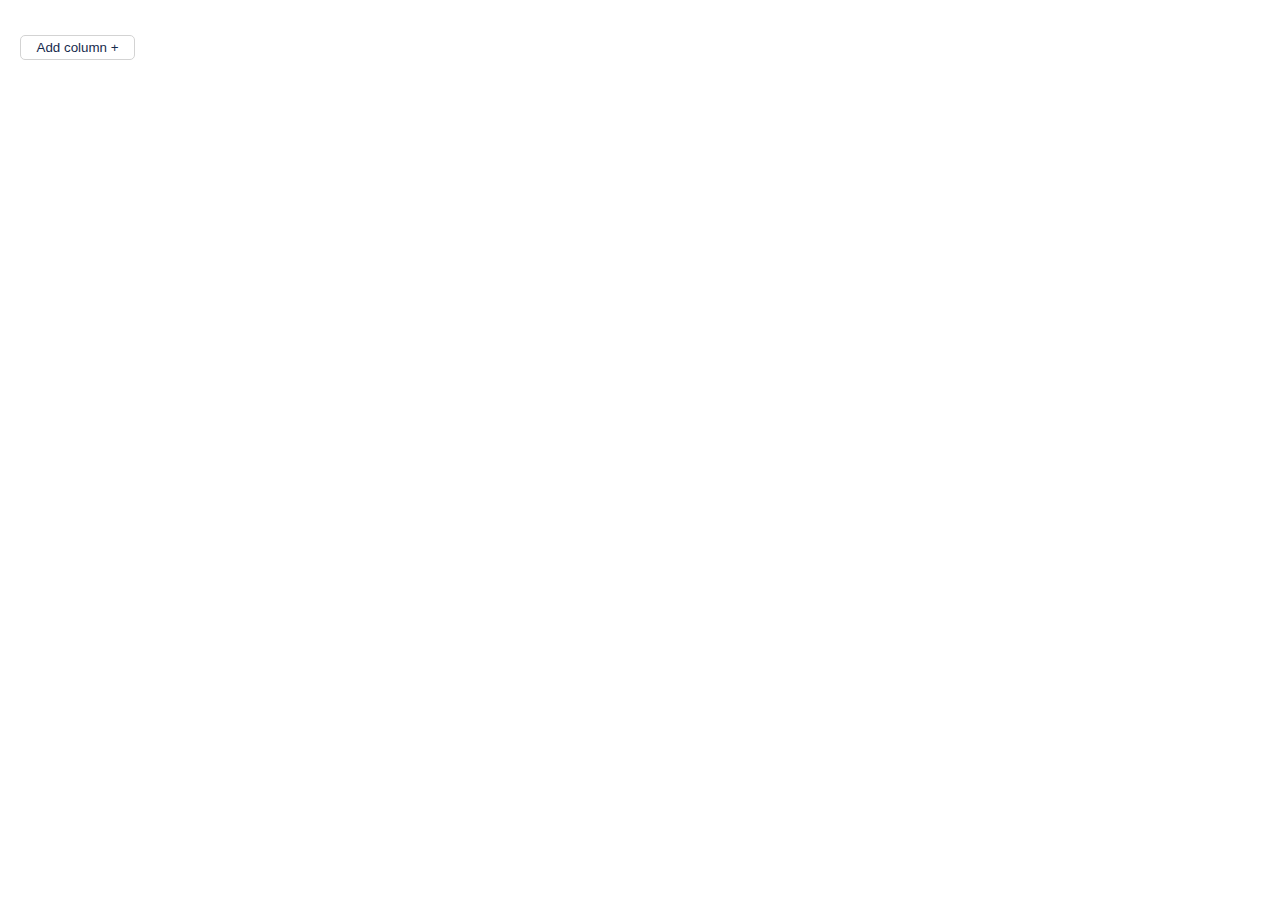
==== index.html @ 4dd33159 "end" ====
<!doctype html><html lang="en"><head><meta charset="utf-8"/><meta name="viewport" content="width=device-width,initial-scale=1"/><link rel="apple-touch-icon" sizes="180x180" href="/favicons/apple-touch-icon.png"><link rel="icon" type="image/png" sizes="32x32" href="/favicons/favicon-32x32.png"><link rel="icon" type="image/png" sizes="16x16" href="/favicons/favicon-16x16.png"><link rel="manifest" href="/favicons/site.webmanifest"><title>Trello</title><link href="/static/css/main.6f00506c.chunk.css" rel="stylesheet"></head><body><div id="root"></div><script>!function(e){function r(r){for(var n,l,f=r[0],i=r[1],a=r[2],c=0,s=[];c<f.length;c++)l=f[c],Object.prototype.hasOwnProperty.call(o,l)&&o[l]&&s.push(o[l][0]),o[l]=0;for(n in i)Object.prototype.hasOwnProperty.call(i,n)&&(e[n]=i[n]);for(p&&p(r);s.length;)s.shift()();return u.push.apply(u,a||[]),t()}function t(){for(var e,r=0;r<u.length;r++){for(var t=u[r],n=!0,f=1;f<t.length;f++){var i=t[f];0!==o[i]&&(n=!1)}n&&(u.splice(r--,1),e=l(l.s=t[0]))}return e}var n={},o={1:0},u=[];function l(r){if(n[r])return n[r].exports;var t=n[r]={i:r,l:!1,exports:{}};return e[r].call(t.exports,t,t.exports,l),t.l=!0,t.exports}l.m=e,l.c=n,l.d=function(e,r,t){l.o(e,r)||Object.defineProperty(e,r,{enumerable:!0,get:t})},l.r=function(e){"undefined"!=typeof Symbol&&Symbol.toStringTag&&Object.defineProperty(e,Symbol.toStringTag,{value:"Module"}),Object.defineProperty(e,"__esModule",{value:!0})},l.t=function(e,r){if(1&r&&(e=l(e)),8&r)return e;if(4&r&&"object"==typeof e&&e&&e.__esModule)return e;var t=Object.create(null);if(l.r(t),Object.defineProperty(t,"default",{enumerable:!0,value:e}),2&r&&"string"!=typeof e)for(var n in e)l.d(t,n,function(r){return e[r]}.bind(null,n));return t},l.n=function(e){var r=e&&e.__esModule?function(){return e.default}:function(){return e};return l.d(r,"a",r),r},l.o=function(e,r){return Object.prototype.hasOwnProperty.call(e,r)},l.p="/";var f=this.webpackJsonptrello=this.webpackJsonptrello||[],i=f.push.bind(f);f.push=r,f=f.slice();for(var a=0;a<f.length;a++)r(f[a]);var p=i;t()}([])</script><script src="/static/js/2.536cd059.chunk.js"></script><script src="/static/js/main.b9beca68.chunk.js"></script></body></html>
---- static/css/main.6f00506c.chunk.css ----
body,html{margin:0;padding:0;font-family:-apple-system,BlinkMacSystemFont,Segoe UI,Roboto,Noto Sans,Ubuntu,Droid Sans,Helvetica Neue,sans-serif;-webkit-font-smoothing:antialiased;-moz-osx-font-smoothing:grayscale}#root,body,html{height:100%}li,ul{list-style:none}body.light-mode{background-color:#fff}body.dark-mode,body.light-mode{transition:background-color .3s ease}body.dark-mode{background-color:#31373d}body.dark-mode .dark-mode-toggle>button{color:#999}body.dark-mode .dark-mode-toggle>button:last-child{color:#add8e6}.dark-mode-toggle{display:flex;justify-content:flex-end;margin-bottom:10px}.dark-mode-toggle>button{font-size:1.2em;background:none;border:none;color:#ffe600;cursor:pointer;transition:color .3s ease}.dark-mode-toggle>button:last-child{color:#666}.dark-mode-toggle>button:focus{outline:none}.toggle-control{position:relative;padding:0 4px;display:flex;align-items:center}input[type=checkbox].dmcheck{width:40px;height:10px;background:#555;position:relative;border-radius:5px;-webkit-appearance:none;-moz-appearance:none;appearance:none;cursor:pointer;vertical-align:2px;outline:none}input[type=checkbox].dmcheck:checked+label{left:30px}input[type=checkbox].dmcheck:focus-visible{outline:2px solid #fff}input[type=checkbox].dmcheck+label{display:inline-block;width:18px;height:18px;border-radius:50%;transition:all .3s ease;cursor:pointer;position:absolute;left:2px;background:#fff;opacity:.9;background-color:#f6f6f6}
/*# sourceMappingURL=main.6f00506c.chunk.css.map */
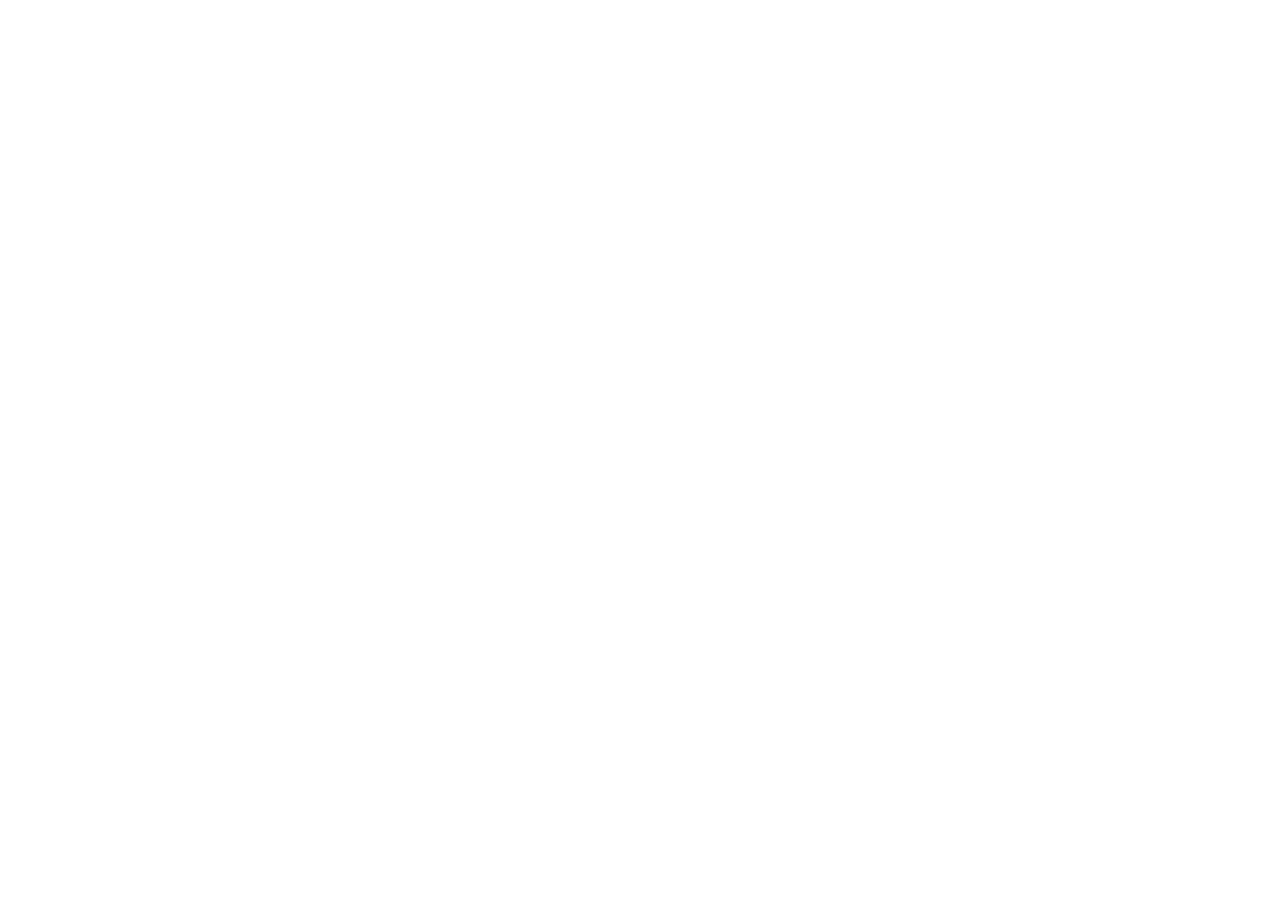
==== commit 74d3402f: "Add files via upload" ====
--- a/index.html
+++ b/index.html
@@ -1 +1 @@
-<!doctype html><html lang="en"><head><meta charset="utf-8"/><meta name="viewport" content="width=device-width,initial-scale=1"/><link rel="apple-touch-icon" sizes="180x180" href="/favicons/apple-touch-icon.png"><link rel="icon" type="image/png" sizes="32x32" href="/favicons/favicon-32x32.png"><link rel="icon" type="image/png" sizes="16x16" href="/favicons/favicon-16x16.png"><link rel="manifest" href="/favicons/site.webmanifest"><title>Trello</title><link href="/static/css/main.6f00506c.chunk.css" rel="stylesheet"></head><body><div id="root"></div><script>!function(e){function r(r){for(var n,l,f=r[0],i=r[1],a=r[2],c=0,s=[];c<f.length;c++)l=f[c],Object.prototype.hasOwnProperty.call(o,l)&&o[l]&&s.push(o[l][0]),o[l]=0;for(n in i)Object.prototype.hasOwnProperty.call(i,n)&&(e[n]=i[n]);for(p&&p(r);s.length;)s.shift()();return u.push.apply(u,a||[]),t()}function t(){for(var e,r=0;r<u.length;r++){for(var t=u[r],n=!0,f=1;f<t.length;f++){var i=t[f];0!==o[i]&&(n=!1)}n&&(u.splice(r--,1),e=l(l.s=t[0]))}return e}var n={},o={1:0},u=[];function l(r){if(n[r])return n[r].exports;var t=n[r]={i:r,l:!1,exports:{}};return e[r].call(t.exports,t,t.exports,l),t.l=!0,t.exports}l.m=e,l.c=n,l.d=function(e,r,t){l.o(e,r)||Object.defineProperty(e,r,{enumerable:!0,get:t})},l.r=function(e){"undefined"!=typeof Symbol&&Symbol.toStringTag&&Object.defineProperty(e,Symbol.toStringTag,{value:"Module"}),Object.defineProperty(e,"__esModule",{value:!0})},l.t=function(e,r){if(1&r&&(e=l(e)),8&r)return e;if(4&r&&"object"==typeof e&&e&&e.__esModule)return e;var t=Object.create(null);if(l.r(t),Object.defineProperty(t,"default",{enumerable:!0,value:e}),2&r&&"string"!=typeof e)for(var n in e)l.d(t,n,function(r){return e[r]}.bind(null,n));return t},l.n=function(e){var r=e&&e.__esModule?function(){return e.default}:function(){return e};return l.d(r,"a",r),r},l.o=function(e,r){return Object.prototype.hasOwnProperty.call(e,r)},l.p="/";var f=this.webpackJsonptrello=this.webpackJsonptrello||[],i=f.push.bind(f);f.push=r,f=f.slice();for(var a=0;a<f.length;a++)r(f[a]);var p=i;t()}([])</script><script src="/static/js/2.536cd059.chunk.js"></script><script src="/static/js/main.b9beca68.chunk.js"></script></body></html>+<!doctype html><html lang="en"><head><meta charset="utf-8"/><meta name="viewport" content="width=device-width,initial-scale=1"/><meta name="theme-color" content="#000000"/><link href="//fonts.googleapis.com/css?family=Roboto:500,400,300,100&subset=latin,cyrillic" rel="stylesheet"><title>Liis</title><link href="/static/css/2.19627560.chunk.css" rel="stylesheet"><link href="/static/css/main.b027a0ba.chunk.css" rel="stylesheet"></head><body><div id="root"></div><script>!function(e){function r(r){for(var n,i,l=r[0],f=r[1],a=r[2],c=0,s=[];c<l.length;c++)i=l[c],Object.prototype.hasOwnProperty.call(o,i)&&o[i]&&s.push(o[i][0]),o[i]=0;for(n in f)Object.prototype.hasOwnProperty.call(f,n)&&(e[n]=f[n]);for(p&&p(r);s.length;)s.shift()();return u.push.apply(u,a||[]),t()}function t(){for(var e,r=0;r<u.length;r++){for(var t=u[r],n=!0,l=1;l<t.length;l++){var f=t[l];0!==o[f]&&(n=!1)}n&&(u.splice(r--,1),e=i(i.s=t[0]))}return e}var n={},o={1:0},u=[];function i(r){if(n[r])return n[r].exports;var t=n[r]={i:r,l:!1,exports:{}};return e[r].call(t.exports,t,t.exports,i),t.l=!0,t.exports}i.m=e,i.c=n,i.d=function(e,r,t){i.o(e,r)||Object.defineProperty(e,r,{enumerable:!0,get:t})},i.r=function(e){"undefined"!=typeof Symbol&&Symbol.toStringTag&&Object.defineProperty(e,Symbol.toStringTag,{value:"Module"}),Object.defineProperty(e,"__esModule",{value:!0})},i.t=function(e,r){if(1&r&&(e=i(e)),8&r)return e;if(4&r&&"object"==typeof e&&e&&e.__esModule)return e;var t=Object.create(null);if(i.r(t),Object.defineProperty(t,"default",{enumerable:!0,value:e}),2&r&&"string"!=typeof e)for(var n in e)i.d(t,n,function(r){return e[r]}.bind(null,n));return t},i.n=function(e){var r=e&&e.__esModule?function(){return e.default}:function(){return e};return i.d(r,"a",r),r},i.o=function(e,r){return Object.prototype.hasOwnProperty.call(e,r)},i.p="/";var l=this.webpackJsonpliis=this.webpackJsonpliis||[],f=l.push.bind(l);l.push=r,l=l.slice();for(var a=0;a<l.length;a++)r(l[a]);var p=f;t()}([])</script><script src="/static/js/2.20de0e88.chunk.js"></script><script src="/static/js/main.c0f2c380.chunk.js"></script></body></html>--- a/static/css/2.19627560.chunk.css
+++ b/static/css/2.19627560.chunk.css
@@ -0,0 +1,2 @@
+@charset "UTF-8";.slick-slider{box-sizing:border-box;-webkit-user-select:none;-ms-user-select:none;user-select:none;-webkit-touch-callout:none;-khtml-user-select:none;touch-action:pan-y;-webkit-tap-highlight-color:transparent}.slick-list,.slick-slider{position:relative;display:block}.slick-list{overflow:hidden;margin:0;padding:0}.slick-list:focus{outline:none}.slick-list.dragging{cursor:pointer;cursor:hand}.slick-slider .slick-list,.slick-slider .slick-track{-webkit-transform:translateZ(0);transform:translateZ(0)}.slick-track{position:relative;top:0;left:0;display:block;margin-left:auto;margin-right:auto}.slick-track:after,.slick-track:before{display:table;content:""}.slick-track:after{clear:both}.slick-loading .slick-track{visibility:hidden}.slick-slide{display:none;float:left;height:100%;min-height:1px}[dir=rtl] .slick-slide{float:right}.slick-slide img{display:block}.slick-slide.slick-loading img{display:none}.slick-slide.dragging img{pointer-events:none}.slick-initialized .slick-slide{display:block}.slick-loading .slick-slide{visibility:hidden}.slick-vertical .slick-slide{display:block;height:auto;border:1px solid transparent}.slick-arrow.slick-hidden{display:none}.slick-loading .slick-list{background:#fff url([data-uri]) 50% no-repeat}@font-face{font-family:"slick";font-weight:400;font-style:normal;src:url(/static/media/slick.a4e97f5a.eot);src:url(/static/media/slick.a4e97f5a.eot?#iefix) format("embedded-opentype"),url(/static/media/slick.29518378.woff) format("woff"),url(/static/media/slick.c94f7671.ttf) format("truetype"),url(/static/media/slick.2630a3e3.svg#slick) format("svg")}.slick-next,.slick-prev{font-size:0;line-height:0;position:absolute;top:50%;display:block;width:20px;height:20px;padding:0;-webkit-transform:translateY(-50%);transform:translateY(-50%);cursor:pointer;border:none}.slick-next,.slick-next:focus,.slick-next:hover,.slick-prev,.slick-prev:focus,.slick-prev:hover{color:transparent;outline:none;background:transparent}.slick-next:focus:before,.slick-next:hover:before,.slick-prev:focus:before,.slick-prev:hover:before{opacity:1}.slick-next.slick-disabled:before,.slick-prev.slick-disabled:before{opacity:.25}.slick-next:before,.slick-prev:before{font-family:"slick";font-size:20px;line-height:1;opacity:.75;color:#fff;-webkit-font-smoothing:antialiased;-moz-osx-font-smoothing:grayscale}.slick-prev{left:-25px}[dir=rtl] .slick-prev{right:-25px;left:auto}.slick-prev:before{content:"←"}[dir=rtl] .slick-prev:before{content:"→"}.slick-next{right:-25px}[dir=rtl] .slick-next{right:auto;left:-25px}.slick-next:before{content:"→"}[dir=rtl] .slick-next:before{content:"←"}.slick-dotted.slick-slider{margin-bottom:30px}.slick-dots{position:absolute;bottom:-25px;display:block;width:100%;padding:0;margin:0;list-style:none;text-align:center}.slick-dots li{position:relative;display:inline-block;margin:0 5px;padding:0}.slick-dots li,.slick-dots li button{width:20px;height:20px;cursor:pointer}.slick-dots li button{font-size:0;line-height:0;display:block;padding:5px;color:transparent;border:0;outline:none;background:transparent}.slick-dots li button:focus,.slick-dots li button:hover{outline:none}.slick-dots li button:focus:before,.slick-dots li button:hover:before{opacity:1}.slick-dots li button:before{font-family:"slick";font-size:6px;line-height:20px;position:absolute;top:0;left:0;width:20px;height:20px;content:"•";text-align:center;opacity:.25;color:#000;-webkit-font-smoothing:antialiased;-moz-osx-font-smoothing:grayscale}.slick-dots li.slick-active button:before{opacity:.75;color:#000}
+/*# sourceMappingURL=2.19627560.chunk.css.map */--- a/static/css/main.b027a0ba.chunk.css
+++ b/static/css/main.b027a0ba.chunk.css
@@ -0,0 +1,2 @@
+#root,body,html{margin:0;height:100%;width:100%;font-family:-apple-system,BlinkMacSystemFont,"Roboto",sans-serif;-webkit-font-smoothing:antialiased;-moz-osx-font-smoothing:grayscale}.container{background:url(/static/media/auth-bg.9a8a17d5.jpg) no-repeat;background-size:cover;height:100%;padding-top:306px}.auth{display:flex;flex-flow:column nowrap;justify-content:center;align-items:center;margin:auto;width:410px;font-family:"Roboto";background:#fff;box-shadow:0 4px 10px rgba(0,0,0,.15);border-radius:20px}.auth__heading{font-weight:500;font-size:24px;line-height:28px;padding-top:53px;padding-bottom:16px}.auth__form{padding-right:33px;padding-left:32px}.auth__form,.auth__form-item{display:flex;flex-flow:column nowrap}.auth__form-item{position:relative}.auth__form-label{font-weight:300;font-size:16px;line-height:19px;margin-bottom:7px}.auth__form-input{width:345px;height:34px;border:1px solid #c9cacc;box-sizing:border-box;border-radius:4px;margin-bottom:25px}.auth__form-error{color:#eb1717;border-color:#eb1717}.auth__form-error-message{font-weight:300;font-size:12px;line-height:14px;color:#eb1717}.auth__form-error-message_email,.auth__form-error-message_password{position:absolute;top:61px}.auth__form-button{margin-left:auto;width:116px;height:34px;display:flex;justify-content:center;align-items:center;font-weight:400;font-size:16px;line-height:19px;color:#fff;background:linear-gradient(104.34deg,#3c4cad -15.34%,#00c3ff 145.95%);box-shadow:0 0 2px rgba(0,0,0,.15);border-radius:4px;margin-bottom:37px;border:0}.auth__form-button:active,.auth__form-button:hover{cursor:pointer}.flights__container{background:#e5e5e5;padding-top:26px;padding-bottom:60px}.flights__logout{display:flex;justify-content:flex-end;color:#1157a7;font-family:-apple-system,BlinkMacSystemFont,"Roboto";font-style:normal;font-weight:400;font-size:20px;line-height:22px;margin-right:31px;margin-bottom:15px;cursor:pointer}.flights__logout_logo{background:url([data-uri]);background-position:-64px -24px;width:22px;height:22px;margin-left:20px}.flights__card-header{display:flex;flex-flow:row nowrap;justify-content:space-between;position:relative;margin-bottom:24px}.flights__card-heading{font-family:"Roboto";font-style:normal;font-weight:500;font-size:32px;line-height:37px;display:flex;flex-flow:row nowrap;align-items:baseline}.flights__card-heading-name{margin-right:20px}.flights__card-heading-arrow{background:url([data-uri]);background-position:-23px -64px;width:11px;height:20px;margin-right:20px}.flights__card-date{display:flex;flex-flow:row nowrap;align-items:center;color:#1157a7;font-family:-apple-system,BlinkMacSystemFont,"Roboto";font-style:normal;font-weight:500;font-size:25px;line-height:22px}.flights__calendar{background:url([data-uri]);background-position:-64px 0;width:22px;height:24px;margin-right:6px;margin-left:15px;border:0}.flights__form{opacity:0;position:absolute;right:6px}.flights__pics{margin-bottom:31px;position:relative}.flights__pics_next-arrow{right:0;background:linear-gradient(270deg,hsla(0,0%,100%,.8),hsla(0,0%,100%,0) 83.85%)}.flights__pics_next-arrow,.flights__pics_prev-arrow{display:block;border:0;top:0;width:10px;height:149px;position:absolute;cursor:pointer}.flights__pics_prev-arrow{left:0;background:linear-gradient(90deg,hsla(0,0%,100%,.8),hsla(0,0%,100%,0) 83.85%)}.flights__info-favorites{font-family:-apple-system,BlinkMacSystemFont,"Roboto";font-style:normal;font-weight:300;font-size:17px;line-height:22px;color:#424242;margin-bottom:20px;margin-left:10px}.flights__info-error,.flights__info-favorites-count{font-weight:500;color:#1157a7}.flights__info-error{font-family:"Roboto";font-style:normal;font-size:24px;line-height:37px;text-align:center;margin-top:50px}.flights__info-items{height:487px;overflow-y:auto}.flights__info-items::-webkit-scrollbar{width:2px;background-color:#e7e7e7;border-radius:2px}.flights__info-items::-webkit-scrollbar-thumb{background:#1157a7;width:2px}.flights__info-item{display:flex;flex-flow:row nowrap;margin-left:7px;margin-bottom:14px;margin-right:11px;border-bottom:1px solid hsla(0,0%,52.9%,.2)}.flights__info-item-plane{background:url([data-uri]);background-position:0 0;width:64px;height:64px;margin:3px 24px 17px 12px}.flights__info-item-data{display:flex;flex-flow:column nowrap;font-weight:400;font-size:14px;line-height:22px;color:#878787;margin-top:3px}.flights__info-item-destination{font-weight:300;font-size:17px;line-height:22px;letter-spacing:-.408px;color:#424242;display:flex;flex-flow:row nowrap;align-items:baseline}.flights__info-item-small-arrow{background:url([data-uri]);background-position:-34px -64px;width:14px;height:10px;margin:0 12px}.flights__info-item-date{display:flex;flex-flow:row nowrap;align-items:center}.flights__info-item-date-dash{background:url([data-uri]);background-position:-48px -64px;width:9px;height:1px;margin:0 10px}.flights__info-item-price{margin-left:auto}.flights__info-item-price-heart{margin-right:8px;margin-left:auto}.flights__info-item-price-heart:hover{cursor:pointer}.flights__info-item-price-heart_disable{background:url([data-uri]);background-position:0 -64px;width:23px;height:20px;margin-bottom:22px}.flights__info-item-price-heart_active{background:url([data-uri]);background-position:-64px -46px;width:21px;height:18px;margin-bottom:24px}.flights__info-item-price-name{font-weight:300;font-size:11px;line-height:22px;color:#878787;margin-right:8px}.flights__info-item-price-number{font-weight:400;font-size:17px;line-height:22px;color:#424242}.flights__card{background:#fff;box-shadow:0 4px 18px rgba(0,0,0,.25);border-radius:20px;margin:auto;width:680px;padding:65px 40px 54px;box-sizing:border-box}
+/*# sourceMappingURL=main.b027a0ba.chunk.css.map */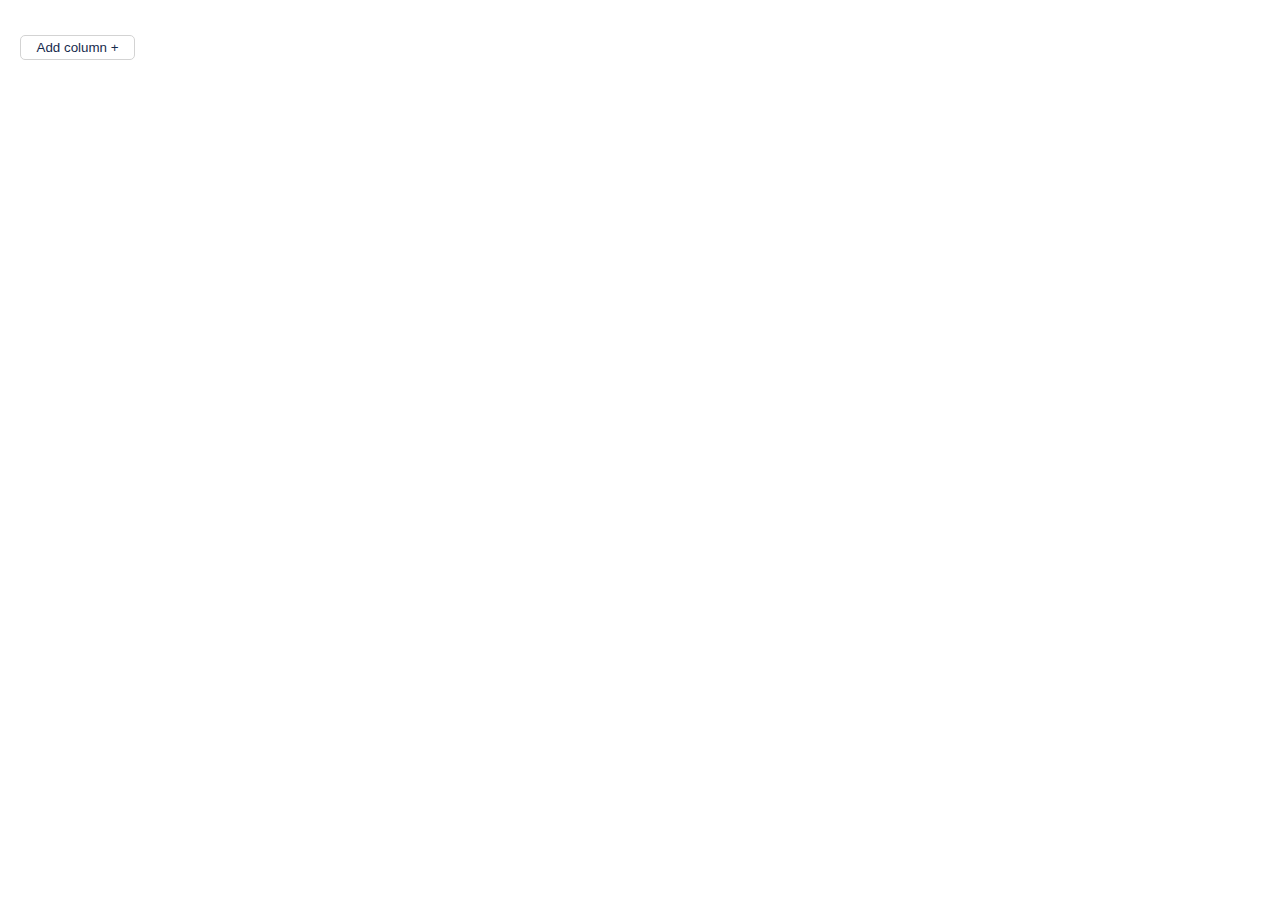
==== commit 972eabbe: "Add files via upload" ====
--- a/index.html
+++ b/index.html
@@ -1 +1 @@
-<!doctype html><html lang="en"><head><meta charset="utf-8"/><meta name="viewport" content="width=device-width,initial-scale=1"/><meta name="theme-color" content="#000000"/><link href="//fonts.googleapis.com/css?family=Roboto:500,400,300,100&subset=latin,cyrillic" rel="stylesheet"><title>Liis</title><link href="/static/css/2.19627560.chunk.css" rel="stylesheet"><link href="/static/css/main.b027a0ba.chunk.css" rel="stylesheet"></head><body><div id="root"></div><script>!function(e){function r(r){for(var n,i,l=r[0],f=r[1],a=r[2],c=0,s=[];c<l.length;c++)i=l[c],Object.prototype.hasOwnProperty.call(o,i)&&o[i]&&s.push(o[i][0]),o[i]=0;for(n in f)Object.prototype.hasOwnProperty.call(f,n)&&(e[n]=f[n]);for(p&&p(r);s.length;)s.shift()();return u.push.apply(u,a||[]),t()}function t(){for(var e,r=0;r<u.length;r++){for(var t=u[r],n=!0,l=1;l<t.length;l++){var f=t[l];0!==o[f]&&(n=!1)}n&&(u.splice(r--,1),e=i(i.s=t[0]))}return e}var n={},o={1:0},u=[];function i(r){if(n[r])return n[r].exports;var t=n[r]={i:r,l:!1,exports:{}};return e[r].call(t.exports,t,t.exports,i),t.l=!0,t.exports}i.m=e,i.c=n,i.d=function(e,r,t){i.o(e,r)||Object.defineProperty(e,r,{enumerable:!0,get:t})},i.r=function(e){"undefined"!=typeof Symbol&&Symbol.toStringTag&&Object.defineProperty(e,Symbol.toStringTag,{value:"Module"}),Object.defineProperty(e,"__esModule",{value:!0})},i.t=function(e,r){if(1&r&&(e=i(e)),8&r)return e;if(4&r&&"object"==typeof e&&e&&e.__esModule)return e;var t=Object.create(null);if(i.r(t),Object.defineProperty(t,"default",{enumerable:!0,value:e}),2&r&&"string"!=typeof e)for(var n in e)i.d(t,n,function(r){return e[r]}.bind(null,n));return t},i.n=function(e){var r=e&&e.__esModule?function(){return e.default}:function(){return e};return i.d(r,"a",r),r},i.o=function(e,r){return Object.prototype.hasOwnProperty.call(e,r)},i.p="/";var l=this.webpackJsonpliis=this.webpackJsonpliis||[],f=l.push.bind(l);l.push=r,l=l.slice();for(var a=0;a<l.length;a++)r(l[a]);var p=f;t()}([])</script><script src="/static/js/2.20de0e88.chunk.js"></script><script src="/static/js/main.c0f2c380.chunk.js"></script></body></html>+<!doctype html><html lang="en"><head><meta charset="utf-8"/><meta name="viewport" content="width=device-width,initial-scale=1"/><link rel="apple-touch-icon" sizes="180x180" href="/favicons/apple-touch-icon.png"><link rel="icon" type="image/png" sizes="32x32" href="/favicons/favicon-32x32.png"><link rel="icon" type="image/png" sizes="16x16" href="/favicons/favicon-16x16.png"> <link rel="shortcut icon" type="image/x-icon" href="/favicons/favicon.ico"><link rel="manifest" href="/favicons/site.webmanifest"><title>Trello</title><link href="/static/css/main.6f00506c.chunk.css" rel="stylesheet"></head><body><div id="root"></div><script>!function(e){function r(r){for(var n,l,f=r[0],i=r[1],a=r[2],c=0,s=[];c<f.length;c++)l=f[c],Object.prototype.hasOwnProperty.call(o,l)&&o[l]&&s.push(o[l][0]),o[l]=0;for(n in i)Object.prototype.hasOwnProperty.call(i,n)&&(e[n]=i[n]);for(p&&p(r);s.length;)s.shift()();return u.push.apply(u,a||[]),t()}function t(){for(var e,r=0;r<u.length;r++){for(var t=u[r],n=!0,f=1;f<t.length;f++){var i=t[f];0!==o[i]&&(n=!1)}n&&(u.splice(r--,1),e=l(l.s=t[0]))}return e}var n={},o={1:0},u=[];function l(r){if(n[r])return n[r].exports;var t=n[r]={i:r,l:!1,exports:{}};return e[r].call(t.exports,t,t.exports,l),t.l=!0,t.exports}l.m=e,l.c=n,l.d=function(e,r,t){l.o(e,r)||Object.defineProperty(e,r,{enumerable:!0,get:t})},l.r=function(e){"undefined"!=typeof Symbol&&Symbol.toStringTag&&Object.defineProperty(e,Symbol.toStringTag,{value:"Module"}),Object.defineProperty(e,"__esModule",{value:!0})},l.t=function(e,r){if(1&r&&(e=l(e)),8&r)return e;if(4&r&&"object"==typeof e&&e&&e.__esModule)return e;var t=Object.create(null);if(l.r(t),Object.defineProperty(t,"default",{enumerable:!0,value:e}),2&r&&"string"!=typeof e)for(var n in e)l.d(t,n,function(r){return e[r]}.bind(null,n));return t},l.n=function(e){var r=e&&e.__esModule?function(){return e.default}:function(){return e};return l.d(r,"a",r),r},l.o=function(e,r){return Object.prototype.hasOwnProperty.call(e,r)},l.p="/";var f=this.webpackJsonptrello=this.webpackJsonptrello||[],i=f.push.bind(f);f.push=r,f=f.slice();for(var a=0;a<f.length;a++)r(f[a]);var p=i;t()}([])</script><script src="/static/js/2.536cd059.chunk.js"></script><script src="/static/js/main.b9beca68.chunk.js"></script></body></html>--- a/static/css/main.6f00506c.chunk.css
+++ b/static/css/main.6f00506c.chunk.css
@@ -0,0 +1,2 @@
+body,html{margin:0;padding:0;font-family:-apple-system,BlinkMacSystemFont,Segoe UI,Roboto,Noto Sans,Ubuntu,Droid Sans,Helvetica Neue,sans-serif;-webkit-font-smoothing:antialiased;-moz-osx-font-smoothing:grayscale}#root,body,html{height:100%}li,ul{list-style:none}body.light-mode{background-color:#fff}body.dark-mode,body.light-mode{transition:background-color .3s ease}body.dark-mode{background-color:#31373d}body.dark-mode .dark-mode-toggle>button{color:#999}body.dark-mode .dark-mode-toggle>button:last-child{color:#add8e6}.dark-mode-toggle{display:flex;justify-content:flex-end;margin-bottom:10px}.dark-mode-toggle>button{font-size:1.2em;background:none;border:none;color:#ffe600;cursor:pointer;transition:color .3s ease}.dark-mode-toggle>button:last-child{color:#666}.dark-mode-toggle>button:focus{outline:none}.toggle-control{position:relative;padding:0 4px;display:flex;align-items:center}input[type=checkbox].dmcheck{width:40px;height:10px;background:#555;position:relative;border-radius:5px;-webkit-appearance:none;-moz-appearance:none;appearance:none;cursor:pointer;vertical-align:2px;outline:none}input[type=checkbox].dmcheck:checked+label{left:30px}input[type=checkbox].dmcheck:focus-visible{outline:2px solid #fff}input[type=checkbox].dmcheck+label{display:inline-block;width:18px;height:18px;border-radius:50%;transition:all .3s ease;cursor:pointer;position:absolute;left:2px;background:#fff;opacity:.9;background-color:#f6f6f6}
+/*# sourceMappingURL=main.6f00506c.chunk.css.map */